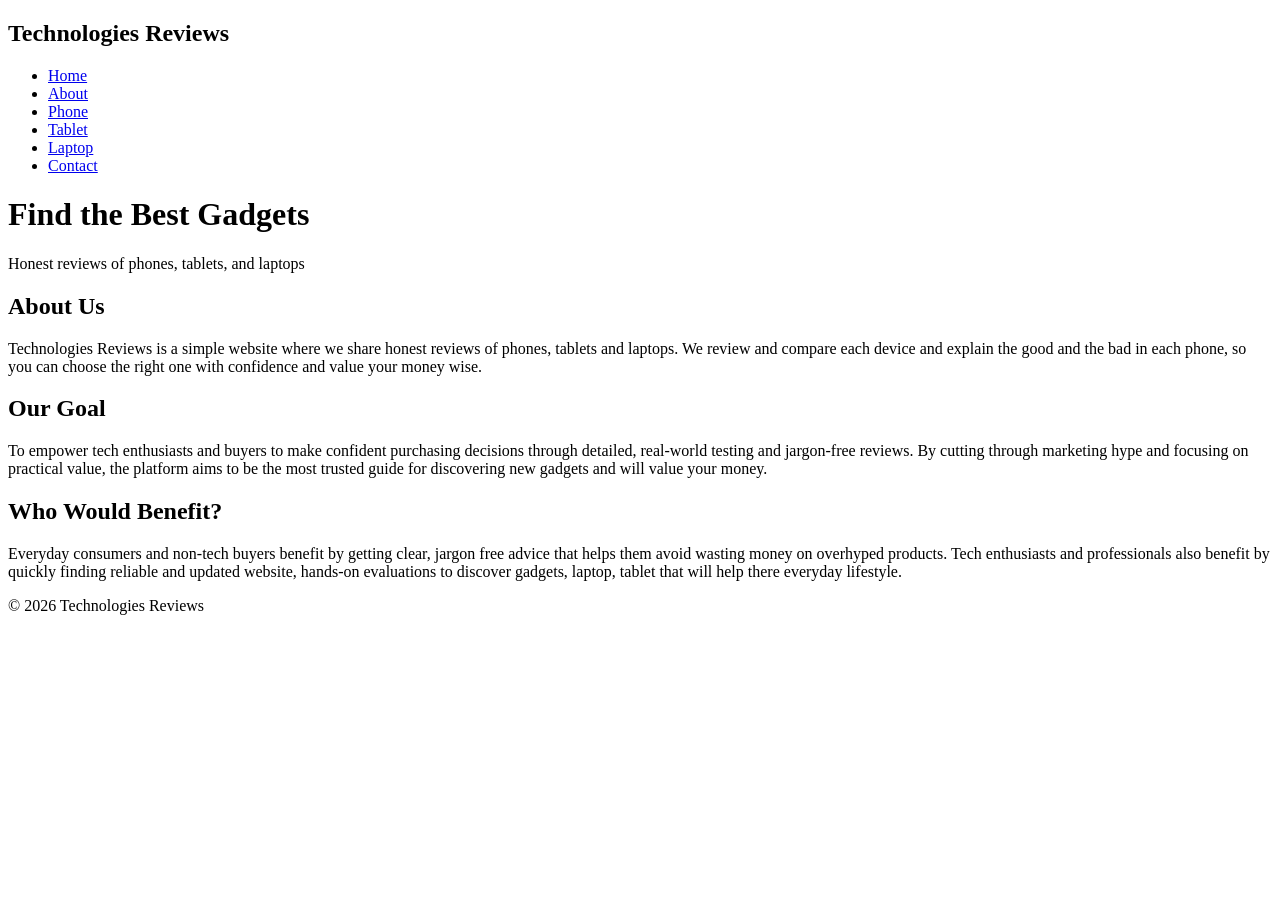
==== about.html @ 62c84a30 "Add files via upload" ====
<!DOCTYPE html>
<html>

<head>
  <meta charset="UTF-8">
  <meta name="viewport" content="width=device-width, initial-scale=1">
  <title>about</title>
       <link rel="stylesheet" href="assets/css/style.css">
</head>

<body>
  <body class="a">
  <nav>
   <h1>Technologies Reviews</h1>
   
   <ul>
  <li><a href="index.html">Home</a></li>
  <li><a href="about.html">About</a></li>
  <li><a href="phone.html">Phone</a></li>
  <li><a href="tablet.html">Tablet</a></li>
  <li><a href="laptop.html">Laptop</a></li>
  <li><a href="contact.html">Contact</a></li>
  
</ul>
   
   
   
  </nav>
  <div class="banner">
  <h1>Find the Best Gadgets</h1>
  <p>Honest reviews of phones, tablets, and laptops</p>
</div>
    
  <div id="" class="about">
  <h2>About Us</h2>
  <p>
    Technologies Reviews is a simple website where we share honest
    reviews of phones, tablets and laptops. We review and compare each device and
    explain the good and the bad in each phone, so you can choose
    the right one with confidence and value your money wise.
  </p>
</div>

<div class="goal">
  <h2>Our Goal</h2>
  <p>To empower tech enthusiasts and buyers to make confident purchasing decisions through detailed, real-world testing and jargon-free reviews. By cutting through marketing hype and focusing on practical value, the platform aims to be the most trusted guide for discovering new gadgets and will value your money.
</p>

</div>


<div class="benefit">
  <h2>Who Would Benefit?</h2>
  <p>Everyday consumers and non-tech buyers benefit by getting clear, jargon free advice that helps them avoid wasting money on overhyped products. Tech enthusiasts and professionals also benefit by quickly finding reliable and updated website, hands-on evaluations to discover gadgets, laptop, tablet that will help there everyday lifestyle.</p>
</div>










  
  <footer>
  <p>© 2026 Technologies Reviews</p>
</footer>
</body>

</html>
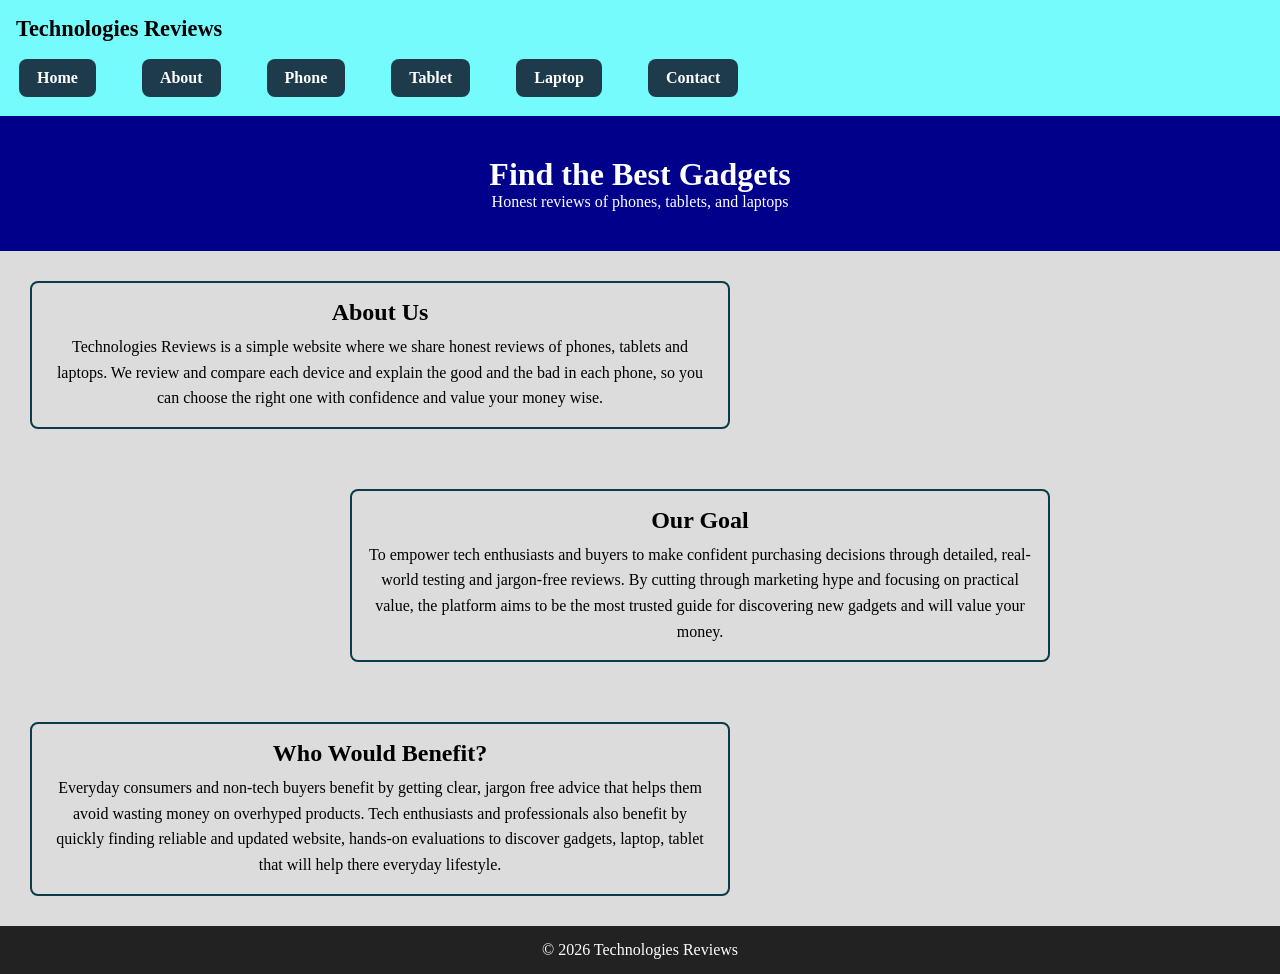
==== commit ab8a59af: "Update about.html" ====
--- a/about.html
+++ b/about.html
@@ -5,7 +5,7 @@
   <meta charset="UTF-8">
   <meta name="viewport" content="width=device-width, initial-scale=1">
   <title>about</title>
-       <link rel="stylesheet" href="assets/css/style.css">
+       <link rel="stylesheet" href="style.css">
 </head>
 
 <body>
@@ -69,4 +69,4 @@
 </footer>
 </body>
 
-</html>+</html>
--- a/style.css
+++ b/style.css
@@ -0,0 +1,242 @@
+.a {
+  background-color: gainsboro;
+}
+
+* {
+  box-sizing: border-box;
+  margin: 0;
+  padding: 0;
+}
+
+body {
+  font-family: 'Times New Roman', Times, serif;
+  background: #dcdcdc;
+  min-height: 100vh;
+  display: flex;
+  flex-direction: column;
+}
+
+img {
+  width: 100%;
+  height: 400px;
+  object-fit: cover;
+  border-radius: 5px;
+}
+
+img:hover {
+  transform: scale(1.05);
+}
+
+section {
+  padding: 10px;
+}
+
+nav {
+  background-color: #76fbfd;
+  display: flex;
+  align-items: flex-start;
+  flex-direction: column;
+  gap: 14px;
+  padding: 16px;
+}
+
+nav h1 {
+  font-size: 1.4rem;
+  color: #000;
+}
+
+nav ul {
+  display: flex;
+  gap: 40px;
+  list-style: none;
+  overflow-x: auto;
+  max-width: 100%;
+}
+
+nav a {
+  background: #1d3b4a;
+  color: white;
+  padding: 10px 18px;
+  margin: 3px;
+  border-radius: 8px;
+  text-decoration: none;
+  display: inline-block;
+  font-size: 1rem;
+  font-weight: 600;
+}
+
+nav a:hover {
+  background: #1b7f99;
+  outline: none;
+}
+
+.banner {
+  background-color: darkblue;
+  color: white;
+  text-align: center;
+  padding: 40px;
+}
+
+.b {
+  text-align: center;
+}
+
+.row {
+  display: flex;
+  gap: 10px;
+  text-align: center;
+}
+
+.box {
+  flex: 1;
+}
+
+#about {
+  border: 2px solid #1d3b4a;
+  border-radius: 8px;
+  margin: 10px;
+}
+
+.about,
+.goal,
+.benefit {
+  border: 2px solid #0b3c49;
+  border-radius: 8px;
+  padding: 16px;
+  max-width: 700px;
+  text-align: center;
+}
+
+.about,
+.benefit {
+  margin: 30px 350px 30px 30px;
+}
+
+.goal {
+  margin: 30px 30px 30px 350px;
+}
+
+.about h2,
+.goal h2,
+.benefit h2 {
+  margin-bottom: 8px;
+}
+
+.about p,
+.goal p,
+.benefit p {
+  line-height: 1.6;
+}
+
+.phone,
+.tablet,
+.laptop {
+  text-align: center;
+  padding-top: 10px;
+}
+
+.honor, .iqoo, .xiaomi, .motorola, .vivo,
+.xiaomipad, .iqoopad, .rmagicpad, .legion, .vivopad,
+.macbook, .omnibook, .asus, .lenovoyogaslim, .razer {
+  border: 2px solid #0b3c49;
+  border-radius: 8px;
+  padding: 16px;
+  margin: 20px auto;
+  width: 92%;
+  max-width: 700px;
+  display: grid;
+  grid-template-columns: 40% 1fr;
+  gap: 20px;
+  align-items: center;
+}
+
+:is(.honor, .iqoo, .xiaomi, .motorola, .vivo,
+.xiaomipad, .iqoopad, .rmagicpad, .legion, .vivopad,
+.macbook, .omnibook, .asus, .lenovoyogaslim, .razer) h2 {
+  grid-column: 1 / -1;
+  order: -1;
+  text-align: center;
+}
+
+:is(.honor, .iqoo, .xiaomi, .motorola, .vivo,
+.xiaomipad, .iqoopad, .rmagicpad, .legion, .vivopad,
+.macbook, .omnibook, .asus, .lenovoyogaslim, .razer) img {
+  width: 100%;
+  height: auto;
+  object-fit: contain;
+}
+
+:is(.honor, .iqoo, .xiaomi, .motorola, .vivo,
+.xiaomipad, .iqoopad, .rmagicpad, .legion, .vivopad,
+.macbook, .omnibook, .asus, .lenovoyogaslim, .razer) ul {
+  display: block;
+  list-style: disc;
+  padding-left: 20px;
+  text-align: left;
+}
+
+.contact {
+  border: 2px solid #0b3c49;
+  border-radius: 8px;
+  padding: 16px;
+  margin: 20px auto;
+  width: 92%;
+  max-width: 700px;
+  text-align: center;
+}
+
+.contact h2 {
+  margin-bottom: 10px;
+}
+
+.contact ul {
+  display: block;
+  list-style: none;
+}
+
+.contact li {
+  margin: 8px 0;
+  line-height: 1.6;
+}
+
+footer {
+  background-color: #222;
+  color: white;
+  text-align: center;
+  padding: 15px;
+  margin-top: auto;
+}
+
+@media (max-width: 700px) {
+
+  .row {
+    flex-direction: column;
+  }
+
+  img {
+    height: 250px;
+  }
+
+  .about,
+  .goal,
+  .benefit {
+    margin: 16px auto;
+    width: 92%;
+  }
+
+  .honor, .iqoo, .xiaomi, .motorola, .vivo,
+  .xiaomipad, .iqoopad, .rmagicpad, .legion, .vivopad,
+  .macbook, .omnibook, .asus, .lenovoyogaslim, .razer {
+    grid-template-columns: 1fr;
+  }
+
+  :is(.honor, .iqoo, .xiaomi, .motorola, .vivo,
+  .xiaomipad, .iqoopad, .rmagicpad, .legion, .vivopad,
+  .macbook, .omnibook, .asus, .lenovoyogaslim, .razer) img {
+    width: 80%;
+    height: auto;
+    margin: 0 auto;
+    display: block;
+  }
+
+}
